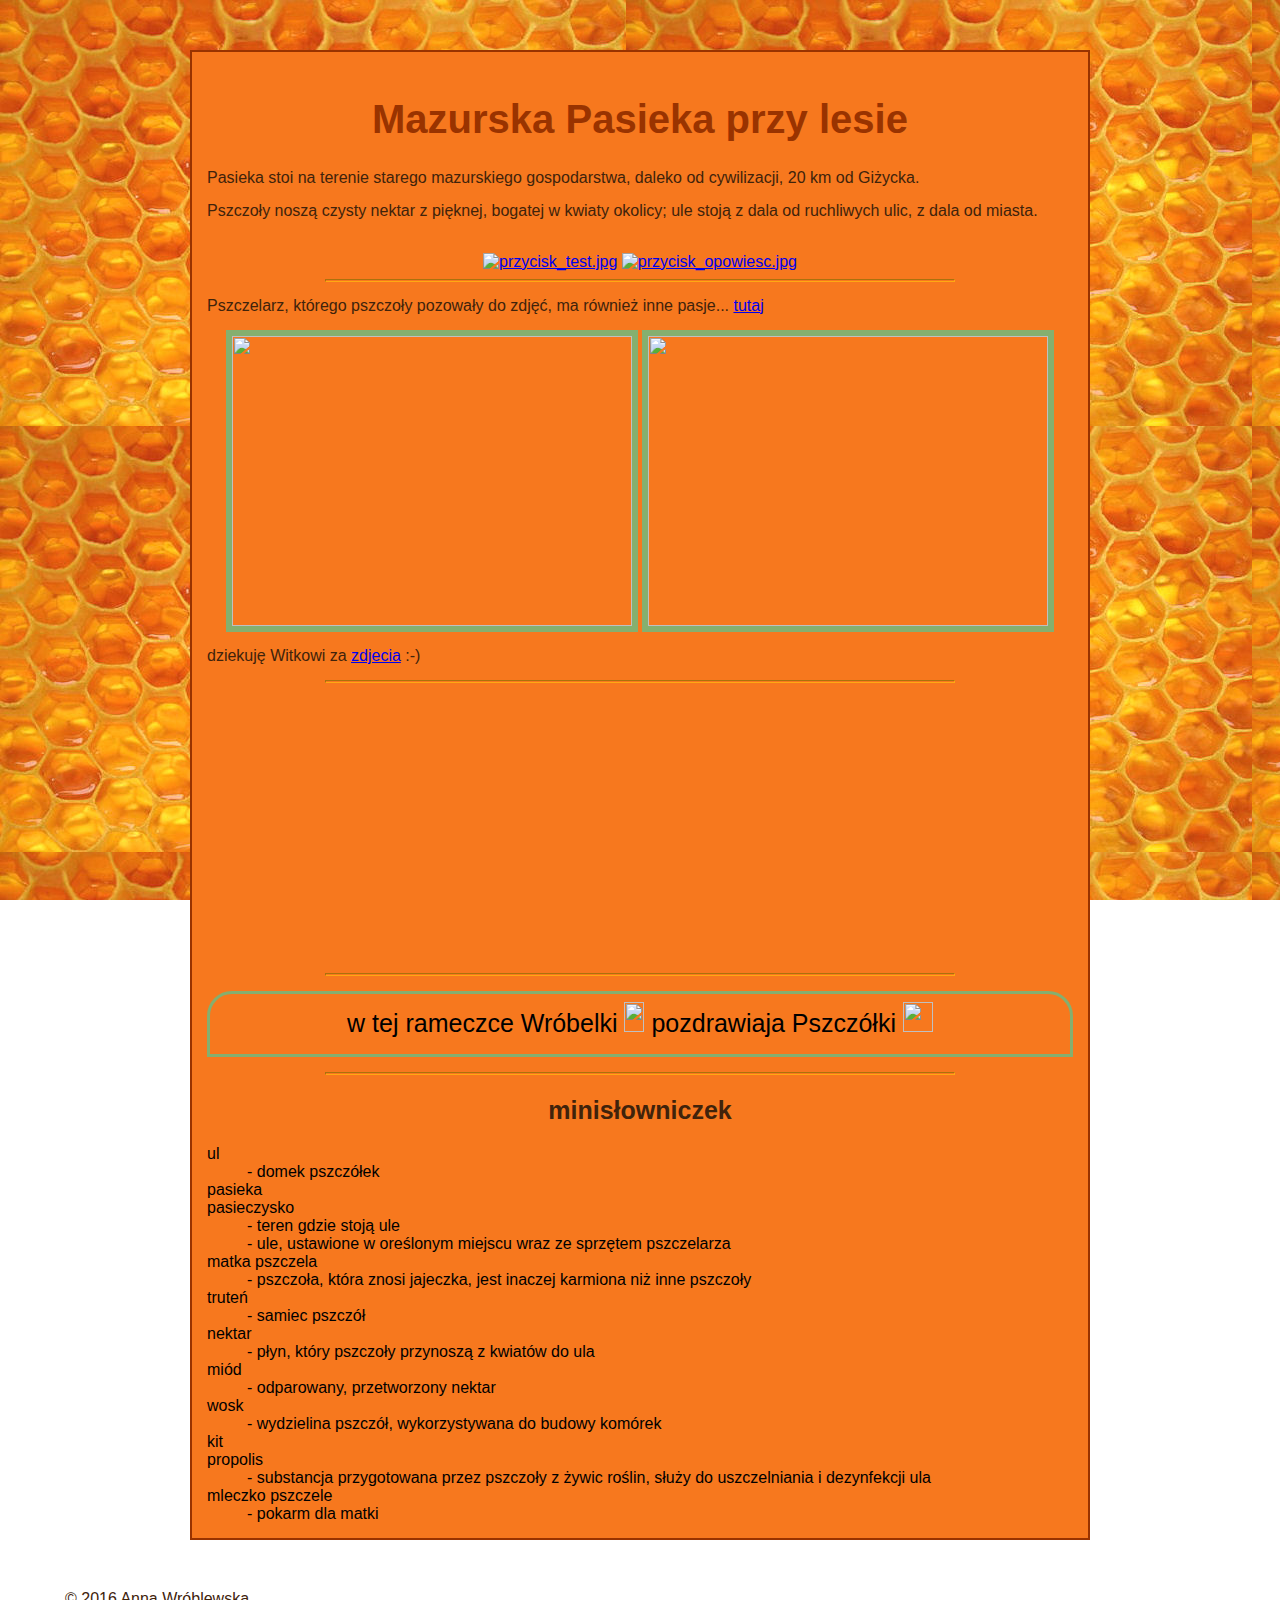
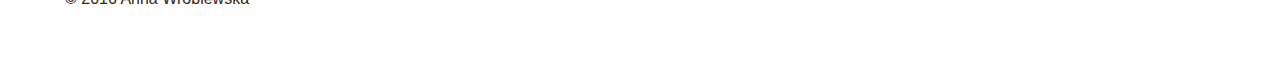
==== index.html @ ea96e9ea "Update index.html" ====
<!DOCTYPE html>
<html>
  
<header>
<title>o pszczołach</title>
<meta name="Description" content="na razie jest to strona testowa ale w przyszłości będzie super stroną o pszczołach"/>
<meta name="Keywords" content="pszczoły, miód"/>
<link rel="stylesheet" href="stylesheets/moj_css.css">
</header>

<body >
<div id="all">
<div id="tlo2">
<br>
<h1 id=a >Mazurska Pasieka przy lesie</h1>

<p>
Pasieka stoi na terenie starego mazurskiego gospodarstwa, daleko od cywilizacji, 20 km od Giżycka.
</p>
<p>
Pszczoły noszą czysty nektar z pięknej, bogatej w kwiaty okolicy; ule stoją z dala od ruchliwych ulic, z dala od miasta.
</p>


<br>
<div align="center">
<a href="http://aniawr.github.io/pszczoly/proba1.html"><img class=przycisk  src="images/przycisk_test.jpg" alt="przycisk_test.jpg"/></a>
<a href="http://aniawr.github.io/pszczoly/proba2.html"><img class=przycisk src="images/przycisk_opowiesc.jpg" alt="przycisk_opowiesc.jpg"/></a>
</div>

<hr class="linia"/>

<p>Pszczelarz, którego pszczoły pozowały do zdjęć, ma również inne pasje... <a href="https://sites.google.com/site/zeecen/poezja/o-pszczolach">tutaj</a>
</p>

<div align="center">
<img class=zdjecie src="https://lh3.googleusercontent.com/-JgGsbFlS-Y4/RXmqDK7khiI/AAAAAAAAGhM/zfIyuihYysYPYBdR9FHRZISs9zwkiiG9QCCo/s912-Ic42/P5282516.JPG"/>
<img class=zdjecie src="https://lh3.googleusercontent.com/-zbLfIf5Rl1o/T9bXuANrFpI/AAAAAAAAIIk/DeIU2KiKyyc_j7fIMqlfSaTz2imlyjuaQCCo/s912-Ic42/2012-05-02-184.jpg"/>
</div>

<p>dziekuję Witkowi za <a href="https://picasaweb.google.com/117795681744761533286/Miodobranie?authkey=Gv1sRgCMeqmNrj35H1Kg">zdjecia</a> :-)</p>

<hr class="linia"/>
<div align="center">

<iframe src="https://www.google.com/maps/embed?pb=!1m18!1m12!1m3!1d74967.93132167212!2d21.870197874543646!3d54.042740879031925!2m3!1f0!2f0!3f0!3m2!1i1024!2i768!4f13.1!3m3!1m2!1s0x46e184596ecafab5%3A0x2767203e28cb4f3d!2zxbt5d2tp!5e0!3m2!1spl!2spl!4v1463179112950" width="400" height="270" frameborder="0" style="border:0" allowfullscreen></iframe>
</div>

<hr class="linia"/>

<fieldset class=tekst_1 id="margines"> w tej rameczce Wróbelki <img src="http://www.tenstickers.pl/naklejki-dekoracyjne/img/preview/naklejka-wylacznik-wrobel-5297.png" width="20" height="30"/>
pozdrawiaja Pszczółki
<img src="https://zsp2rybnik.edupage.org/files/pszczolka(1).png" width="30" height="30"/>
</fieldset>

<hr class="linia"/>

<h2>minisłowniczek</h2>

<div>
<dl id="margines">
<dt>ul</dt><dd>- domek pszczółek</dd>
<dt>pasieka</dt><dt>pasieczysko</dt><dd>- teren gdzie stoją ule</dd><dd>- ule, ustawione w oreślonym miejscu wraz ze sprzętem pszczelarza</dd>
<dt>matka pszczela</dt><dd>- pszczoła, która znosi jajeczka, jest inaczej karmiona niż inne pszczoły</dd>
<dt>truteń</dt><dd>- samiec pszczół</dd>
<dt>nektar</dt><dd>- płyn, który pszczoły przynoszą z kwiatów do ula</dd>
<dt>miód</dt><dd>- odparowany, przetworzony nektar</dd>
<dt>wosk</dt><dd>- wydzielina pszczół, wykorzystywana do budowy komórek</dd>
<dt>kit</dt><dt>propolis</dt><dd>- substancja przygotowana przez pszczoły z żywic roślin, służy do uszczelniania i dezynfekcji ula</dd>
<dt>mleczko pszczele</dt><dd>- pokarm dla matki</dd>
</dl>
</div>
</div>
</div>
<p align="center">
© 2016 Anna Wróblewska
</p>
</body>
</html>
---- stylesheets/moj_css.css ----
body {  
  margin: 50px;  
  background-image: url(http://aniawr.github.io/pszczoly/images/plaster2.jpg);
  background-attachment: fixed;
  /*background-color: #EDAF34;*/
  font-family: sans-serif, serif}

#all {
  margin: 0 auto;
  max-width: 1000px;
  padding: 0;}

#tlo2 {
  margin: 50px;
  leftmargin: auto rightmargin: auto;
  background-color: #F7781E;
  border-width: 2px;
  border-style: solid;
  border-color: #993300}

#margines {
  margin:15px;}

h1 {
  font-size: 40px;
  text-align: center;
  color: #993300;
  font-family: sans-serif, serif}
  
h2 {
  font-size: 25px;
  text-align: center;
  color: #40230B;
  font-family: sans-serif, serif}

 h3 {
  font-size: 25px;
  text-align: center;
  color: #336600;
  font-family: sans-serif, serif}


.tekst_1 {
  text-align: center;
  font-size: 25px}

.tekst_2 {
  align: justify;
  font-size: 5px}

p {
  margin: 15px;
  color: #40230B;
  text-align: justify;
  font-family: sans-serif, serif}

p.center {
  text-align: center;
  font-size: xx-large}

img.przycisk {
  width : 280px;
  height : 60px;}

img.zdjecie {
  width: 400px;
  height: 290px;
  border-width: 6px;
  border-style: solid;
  border-color: #85AF6F}

hr.linia {
  border-color: #FFA812;
  height: 1px;
  width: 70%}

fieldset {
  border:  solid #85AF6F;
  border-top-right-radius: 25px;
  border-top-left-radius: 25px;}
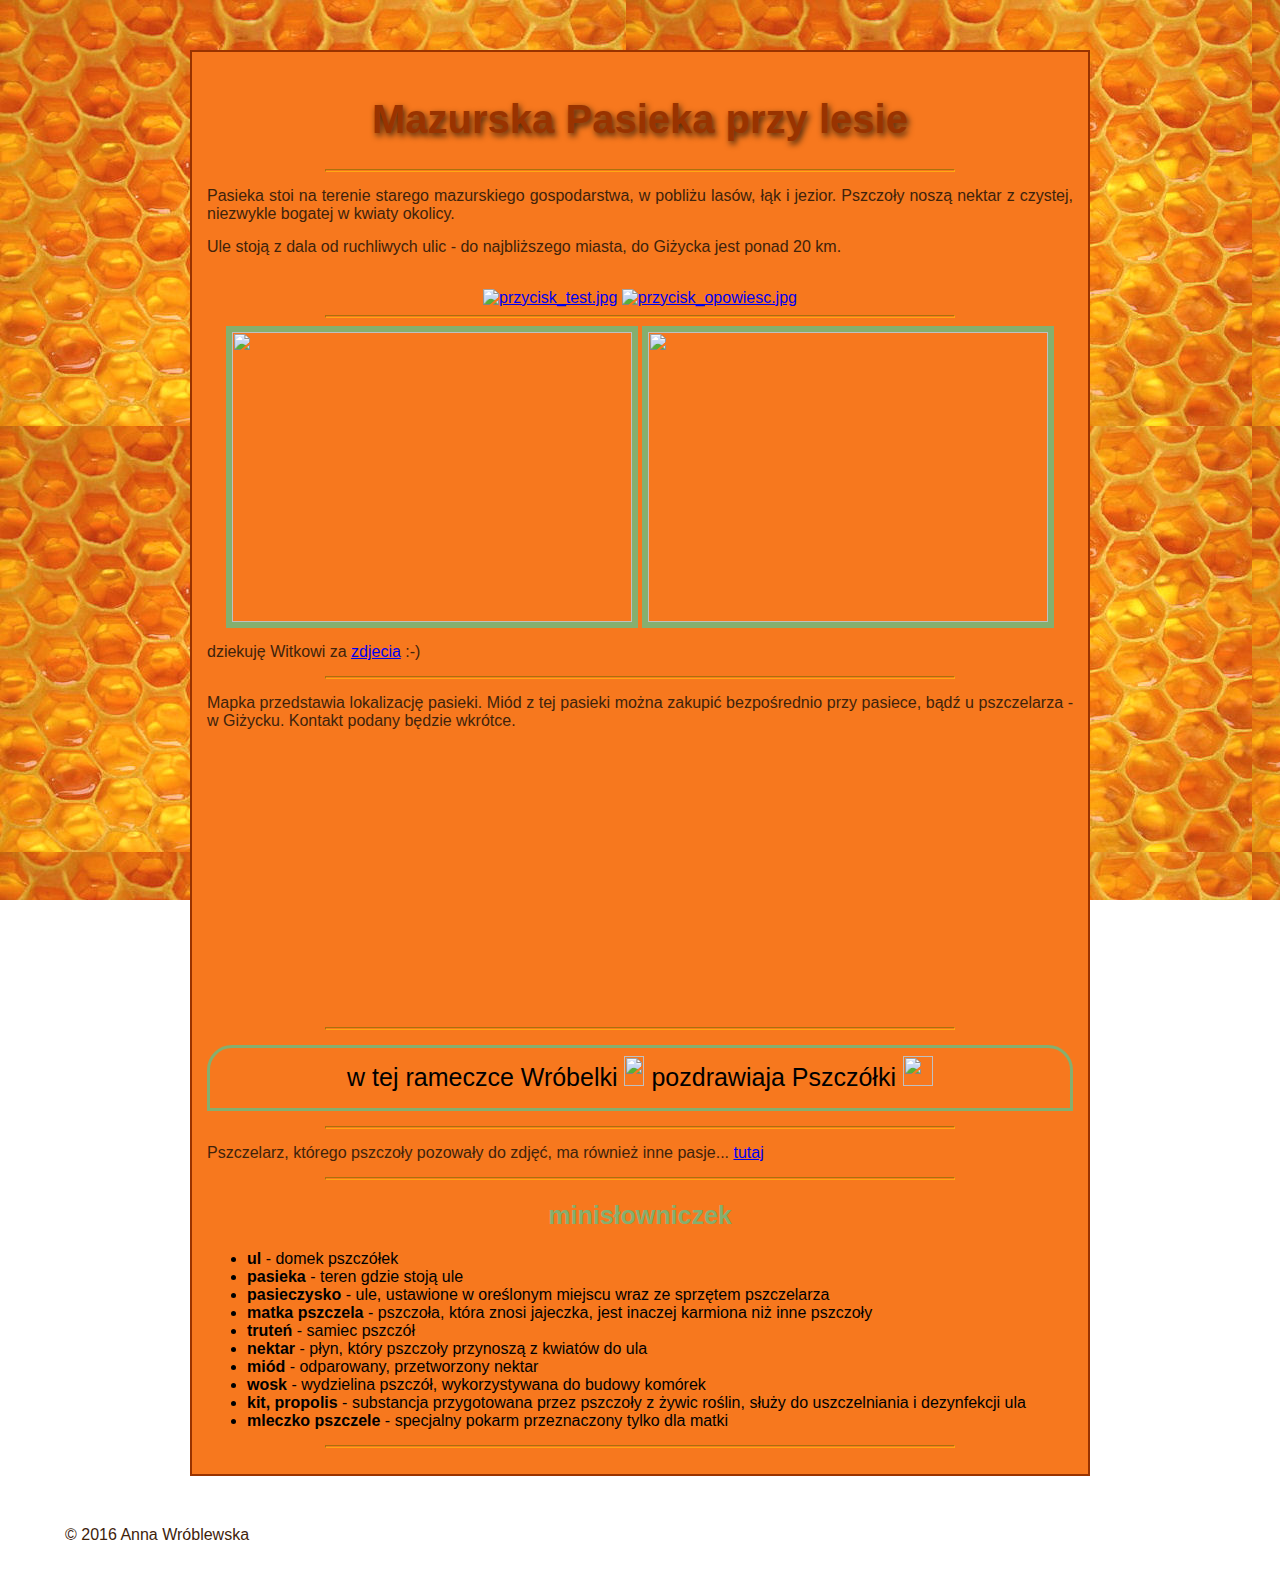
==== commit f7770f27: "Update index.html" ====
--- a/index.html
+++ b/index.html
@@ -13,25 +13,22 @@
 <div id="tlo2">
 <br>
 <h1 id=a >Mazurska Pasieka przy lesie</h1>
-
+<hr class="linia"/>
 <p>
-Pasieka stoi na terenie starego mazurskiego gospodarstwa, daleko od cywilizacji, 20 km od Giżycka.
+Pasieka stoi na terenie starego mazurskiego gospodarstwa, w pobliżu lasów, łąk i jezior. Pszczoły noszą nektar z czystej, niezwykle bogatej w kwiaty okolicy.
 </p>
 <p>
-Pszczoły noszą czysty nektar z pięknej, bogatej w kwiaty okolicy; ule stoją z dala od ruchliwych ulic, z dala od miasta.
+Ule stoją z dala od ruchliwych ulic - do najbliższego miasta, do Giżycka jest ponad 20 km.
 </p>
 
 
 <br>
 <div align="center">
-<a href="http://aniawr.github.io/pszczoly/proba1.html"><img class=przycisk  src="images/przycisk_test.jpg" alt="przycisk_test.jpg"/></a>
+<a href="http://aniawr.github.io/pszczoly/proba1.html"><img class=przycisk  src="images/images/przycisk_test.jpg" alt="przycisk_test.jpg"/></a>
 <a href="http://aniawr.github.io/pszczoly/proba2.html"><img class=przycisk src="images/przycisk_opowiesc.jpg" alt="przycisk_opowiesc.jpg"/></a>
 </div>
 
 <hr class="linia"/>
-
-<p>Pszczelarz, którego pszczoły pozowały do zdjęć, ma również inne pasje... <a href="https://sites.google.com/site/zeecen/poezja/o-pszczolach">tutaj</a>
-</p>
 
 <div align="center">
 <img class=zdjecie src="https://lh3.googleusercontent.com/-JgGsbFlS-Y4/RXmqDK7khiI/AAAAAAAAGhM/zfIyuihYysYPYBdR9FHRZISs9zwkiiG9QCCo/s912-Ic42/P5282516.JPG"/>
@@ -41,8 +38,11 @@
 <p>dziekuję Witkowi za <a href="https://picasaweb.google.com/117795681744761533286/Miodobranie?authkey=Gv1sRgCMeqmNrj35H1Kg">zdjecia</a> :-)</p>
 
 <hr class="linia"/>
+
+<p>
+Mapka przedstawia lokalizację pasieki. Miód z tej pasieki można zakupić  bezpośrednio przy pasiece, bądź u pszczelarza - w Giżycku. Kontakt podany będzie wkrótce.
+</p>
 <div align="center">
-
 <iframe src="https://www.google.com/maps/embed?pb=!1m18!1m12!1m3!1d74967.93132167212!2d21.870197874543646!3d54.042740879031925!2m3!1f0!2f0!3f0!3m2!1i1024!2i768!4f13.1!3m3!1m2!1s0x46e184596ecafab5%3A0x2767203e28cb4f3d!2zxbt5d2tp!5e0!3m2!1spl!2spl!4v1463179112950" width="400" height="270" frameborder="0" style="border:0" allowfullscreen></iframe>
 </div>
 
@@ -54,21 +54,27 @@
 </fieldset>
 
 <hr class="linia"/>
-
+<p>Pszczelarz, którego pszczoły pozowały do zdjęć, ma również inne pasje... <a href="https://sites.google.com/site/zeecen/poezja/o-pszczolach">tutaj</a>
+</p>
+<hr class="linia"/>
 <h2>minisłowniczek</h2>
 
 <div>
-<dl id="margines">
-<dt>ul</dt><dd>- domek pszczółek</dd>
-<dt>pasieka</dt><dt>pasieczysko</dt><dd>- teren gdzie stoją ule</dd><dd>- ule, ustawione w oreślonym miejscu wraz ze sprzętem pszczelarza</dd>
-<dt>matka pszczela</dt><dd>- pszczoła, która znosi jajeczka, jest inaczej karmiona niż inne pszczoły</dd>
-<dt>truteń</dt><dd>- samiec pszczół</dd>
-<dt>nektar</dt><dd>- płyn, który pszczoły przynoszą z kwiatów do ula</dd>
-<dt>miód</dt><dd>- odparowany, przetworzony nektar</dd>
-<dt>wosk</dt><dd>- wydzielina pszczół, wykorzystywana do budowy komórek</dd>
-<dt>kit</dt><dt>propolis</dt><dd>- substancja przygotowana przez pszczoły z żywic roślin, służy do uszczelniania i dezynfekcji ula</dd>
-<dt>mleczko pszczele</dt><dd>- pokarm dla matki</dd>
-</dl>
+
+<ul id="margines">
+<li><b>ul</b> - domek pszczółek</li>
+<li><b>pasieka</b> - teren gdzie stoją ule</li>
+<li><b>pasieczysko</b> - ule, ustawione w oreślonym miejscu wraz ze sprzętem pszczelarza</li>
+<li><b>matka pszczela</b> - pszczoła, która znosi jajeczka, jest inaczej karmiona niż inne pszczoły</li>
+<li><b>truteń</b> - samiec pszczół</li>
+<li><b>nektar</b> - płyn, który pszczoły przynoszą z kwiatów do ula</li>
+<li><b>miód</b> - odparowany, przetworzony nektar</li>
+<li><b>wosk</b> - wydzielina pszczół, wykorzystywana do budowy komórek</li>
+<li><b>kit, propolis</b> - substancja przygotowana przez pszczoły z żywic roślin, służy do uszczelniania i dezynfekcji ula</li>
+<li><b>mleczko pszczele</b> - specjalny pokarm przeznaczony tylko dla matki</li>
+</ul>
+<hr class="linia"/>
+<br>
 </div>
 </div>
 </div>
@@ -83,5 +89,3 @@
 
 
 
-
-
--- a/stylesheets/moj_css.css
+++ b/stylesheets/moj_css.css
@@ -18,6 +18,14 @@
   border-style: solid;
   border-color: #993300}
 
+#tlo3 {
+  margin: 50px;
+  leftmargin: auto rightmargin: auto;
+  background-color: #EDAF34;
+  border-width: 2px;
+  border-style: solid;
+  border-color: #993300}
+
 #margines {
   margin:15px;}
 
@@ -25,20 +33,21 @@
   font-size: 40px;
   text-align: center;
   color: #993300;
-  font-family: sans-serif, serif}
+  font-family: sans-serif, serif;
+  text-shadow:2px 3px 6px #40230B;}
   
 h2 {
   font-size: 25px;
   text-align: center;
-  color: #40230B;
-  font-family: sans-serif, serif}
+  color: #85AF6F;
+  font-family: sans-serif, serif;}
 
- h3 {
+h3 {
   font-size: 25px;
   text-align: center;
-  color: #336600;
-  font-family: sans-serif, serif}
-
+  color: #993300;
+  font-family: sans-serif, serif;
+  text-shadow:2px 3px 4px #40230B;}
 
 .tekst_1 {
   text-align: center;
@@ -51,12 +60,11 @@
 p {
   margin: 15px;
   color: #40230B;
-  text-align: justify;
-  font-family: sans-serif, serif}
+  text-align: justify;}
 
 p.center {
   text-align: center;
-  font-size: xx-large}
+  font-size: xx-large;}
 
 img.przycisk {
   width : 280px;
@@ -69,6 +77,12 @@
   border-style: solid;
   border-color: #85AF6F}
 
+img.ramka{
+  border-width: 6px;
+  border-style: solid;
+  border-color: #85AF6F}
+
+
 hr.linia {
   border-color: #FFA812;
   height: 1px;
@@ -78,8 +92,5 @@
   border:  solid #85AF6F;
   border-top-right-radius: 25px;
   border-top-left-radius: 25px;}
-  
+ 
 
-
-  
-
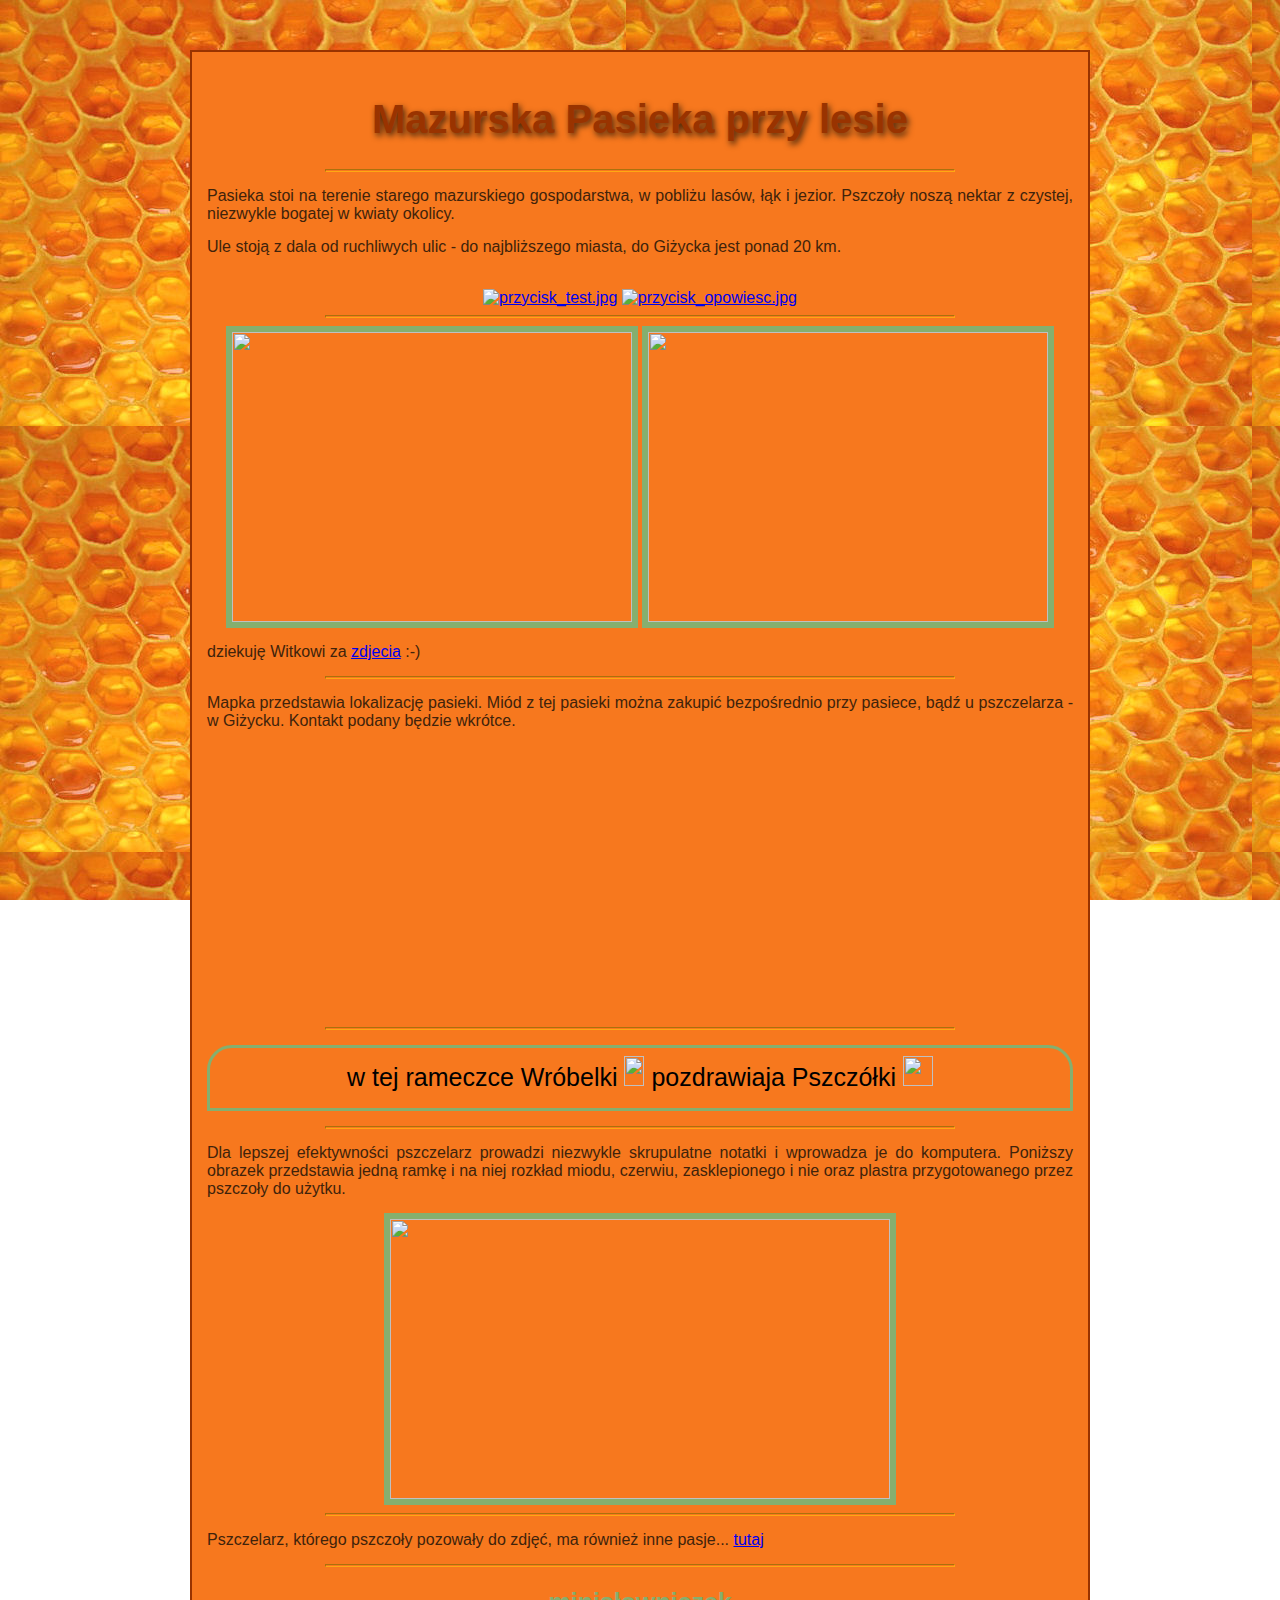
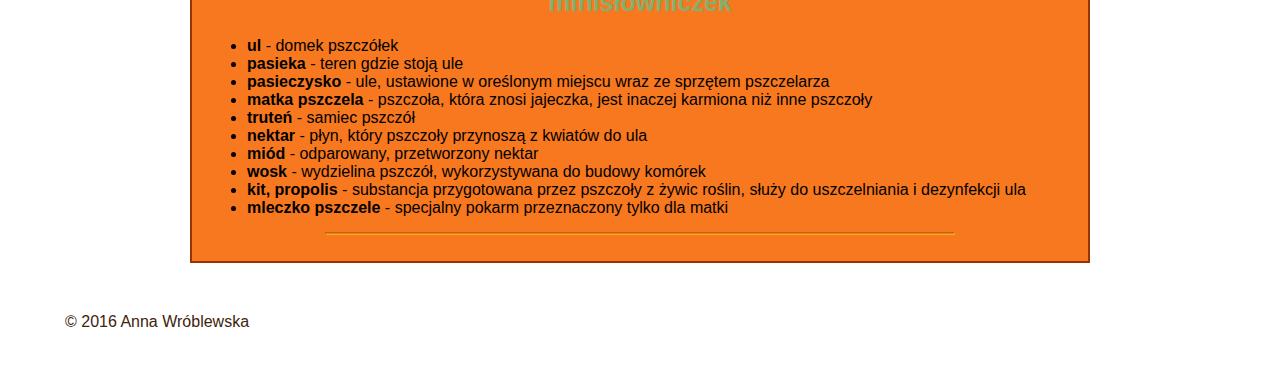
==== commit 3118ec85: "Update index.html" ====
--- a/index.html
+++ b/index.html
@@ -24,7 +24,7 @@
 
 <br>
 <div align="center">
-<a href="http://aniawr.github.io/pszczoly/proba1.html"><img class=przycisk  src="images/images/przycisk_test.jpg" alt="przycisk_test.jpg"/></a>
+<a href="http://aniawr.github.io/pszczoly/proba1.html"><img class=przycisk  src="images/przycisk_test.jpg" alt="przycisk_test.jpg"/></a>
 <a href="http://aniawr.github.io/pszczoly/proba2.html"><img class=przycisk src="images/przycisk_opowiesc.jpg" alt="przycisk_opowiesc.jpg"/></a>
 </div>
 
@@ -52,15 +52,21 @@
 pozdrawiaja Pszczółki
 <img src="https://zsp2rybnik.edupage.org/files/pszczolka(1).png" width="30" height="30"/>
 </fieldset>
+<hr class="linia"/>
+<p>
+Dla lepszej efektywności pszczelarz prowadzi niezwykle skrupulatne notatki i wprowadza je do komputera. Poniższy obrazek przedstawia jedną ramkę i na niej rozkład miodu, czerwiu, zasklepionego i nie oraz plastra przygotowanego przez pszczoły do użytku.</p>
 
+<div align="center">
+<img class="ramka" src="images/ramka_excel.jpg" width="500" height="280"/>
+</div>
 <hr class="linia"/>
 <p>Pszczelarz, którego pszczoły pozowały do zdjęć, ma również inne pasje... <a href="https://sites.google.com/site/zeecen/poezja/o-pszczolach">tutaj</a>
 </p>
 <hr class="linia"/>
+
 <h2>minisłowniczek</h2>
 
 <div>
-
 <ul id="margines">
 <li><b>ul</b> - domek pszczółek</li>
 <li><b>pasieka</b> - teren gdzie stoją ule</li>
@@ -89,3 +95,5 @@
 
 
 
+
+
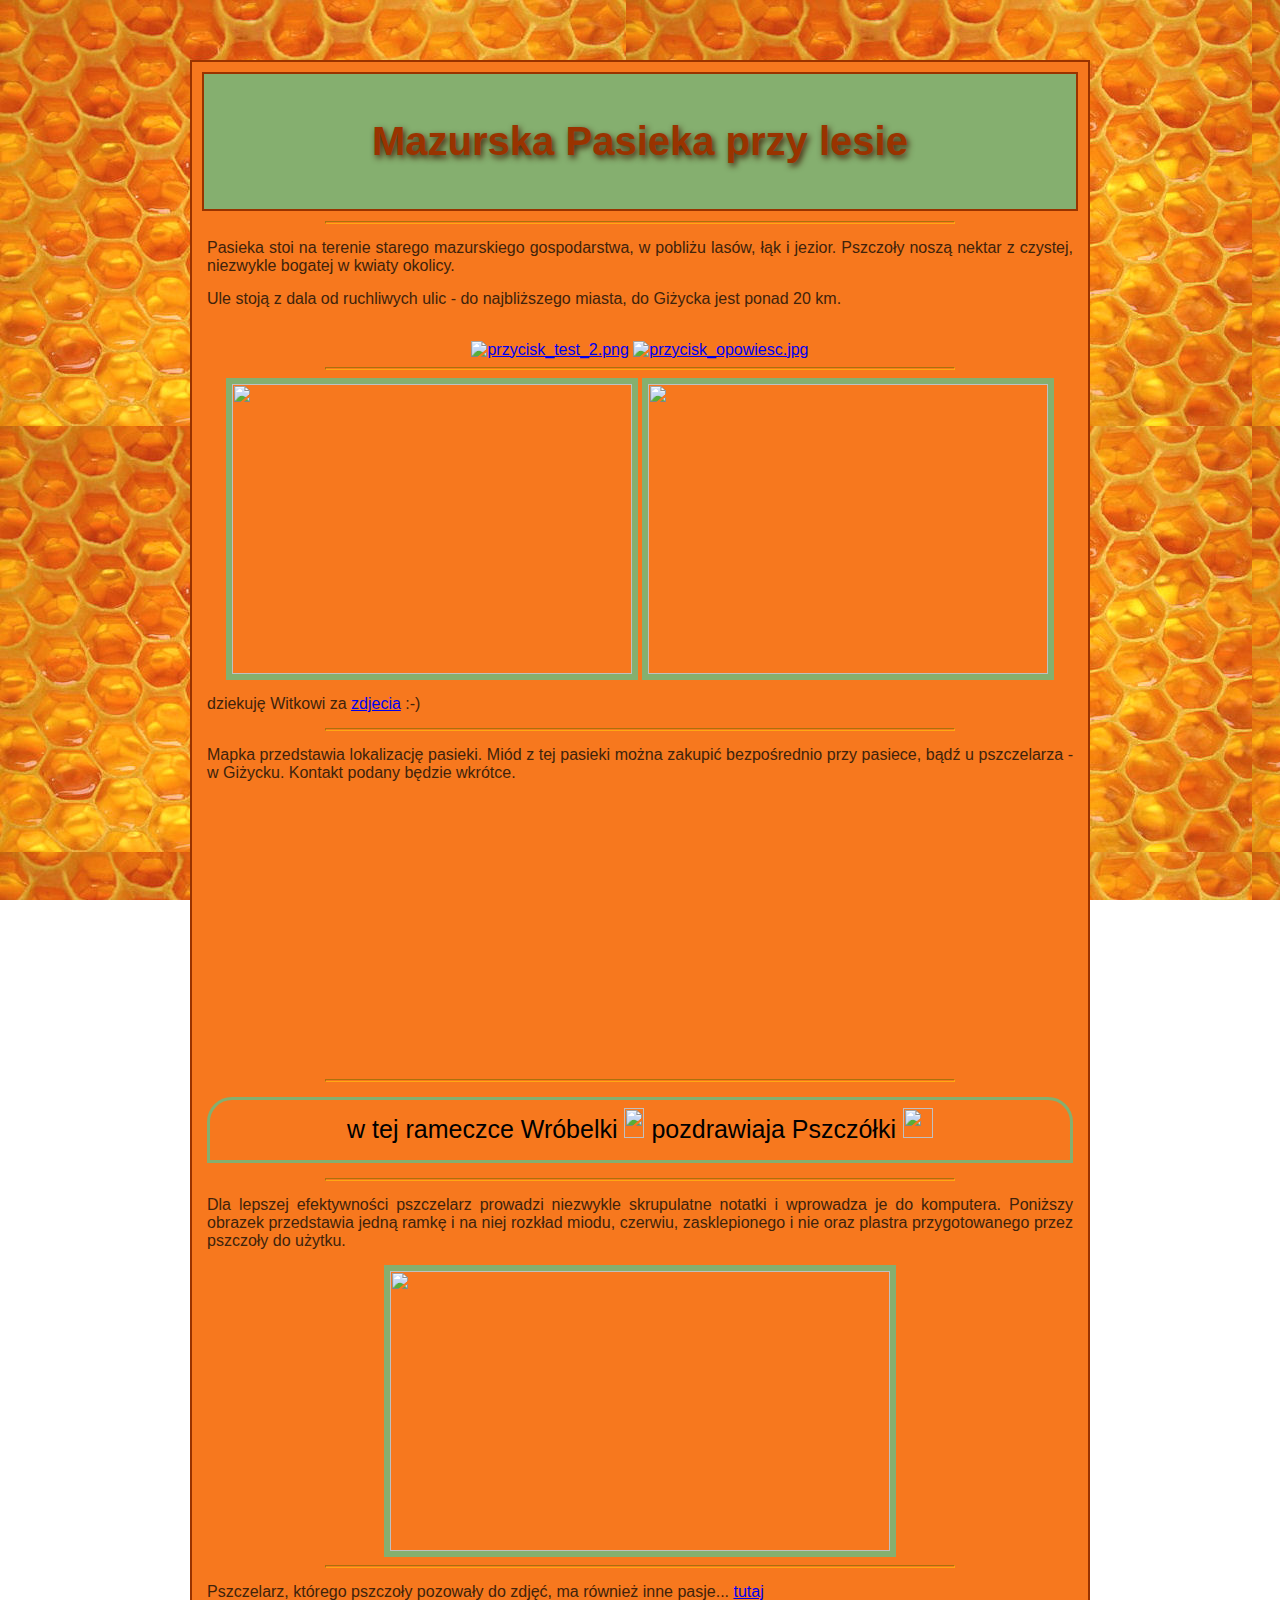
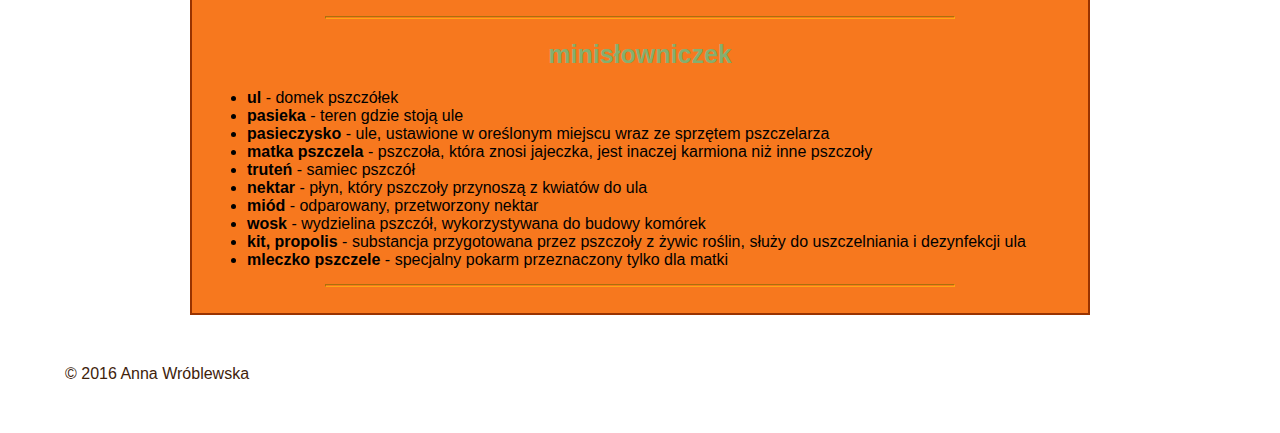
==== commit b27f5444: "Update index.html" ====
--- a/index.html
+++ b/index.html
@@ -11,8 +11,11 @@
 <body >
 <div id="all">
 <div id="tlo2">
+<div id="tlo3">
 <br>
 <h1 id=a >Mazurska Pasieka przy lesie</h1>
+<br>
+</div>
 <hr class="linia"/>
 <p>
 Pasieka stoi na terenie starego mazurskiego gospodarstwa, w pobliżu lasów, łąk i jezior. Pszczoły noszą nektar z czystej, niezwykle bogatej w kwiaty okolicy.
@@ -24,7 +27,7 @@
 
 <br>
 <div align="center">
-<a href="http://aniawr.github.io/pszczoly/proba1.html"><img class=przycisk  src="images/przycisk_test.jpg" alt="przycisk_test.jpg"/></a>
+<a href="http://aniawr.github.io/pszczoly/proba1.html"><img class=przycisk  src="images/przycisk_test_2.png" alt="przycisk_test_2.png"/></a>
 <a href="http://aniawr.github.io/pszczoly/proba2.html"><img class=przycisk src="images/przycisk_opowiesc.jpg" alt="przycisk_opowiesc.jpg"/></a>
 </div>
 
@@ -84,6 +87,7 @@
 </div>
 </div>
 </div>
+
 <p align="center">
 © 2016 Anna Wróblewska
 </p>
@@ -93,7 +97,3 @@
 
 
 
-
-
-
-
--- a/stylesheets/moj_css.css
+++ b/stylesheets/moj_css.css
@@ -12,6 +12,7 @@
 
 #tlo2 {
   margin: 50px;
+  margin-top: 60px;
   leftmargin: auto rightmargin: auto;
   background-color: #F7781E;
   border-width: 2px;
@@ -19,9 +20,9 @@
   border-color: #993300}
 
 #tlo3 {
-  margin: 50px;
+  margin: 10px;
   leftmargin: auto rightmargin: auto;
-  background-color: #EDAF34;
+  background-color: #85AF6F;
   border-width: 2px;
   border-style: solid;
   border-color: #993300}
@@ -75,13 +76,12 @@
   height: 290px;
   border-width: 6px;
   border-style: solid;
-  border-color: #85AF6F}
+  border-color: #85AF6F;}
 
 img.ramka{
   border-width: 6px;
   border-style: solid;
   border-color: #85AF6F}
-
 
 hr.linia {
   border-color: #FFA812;
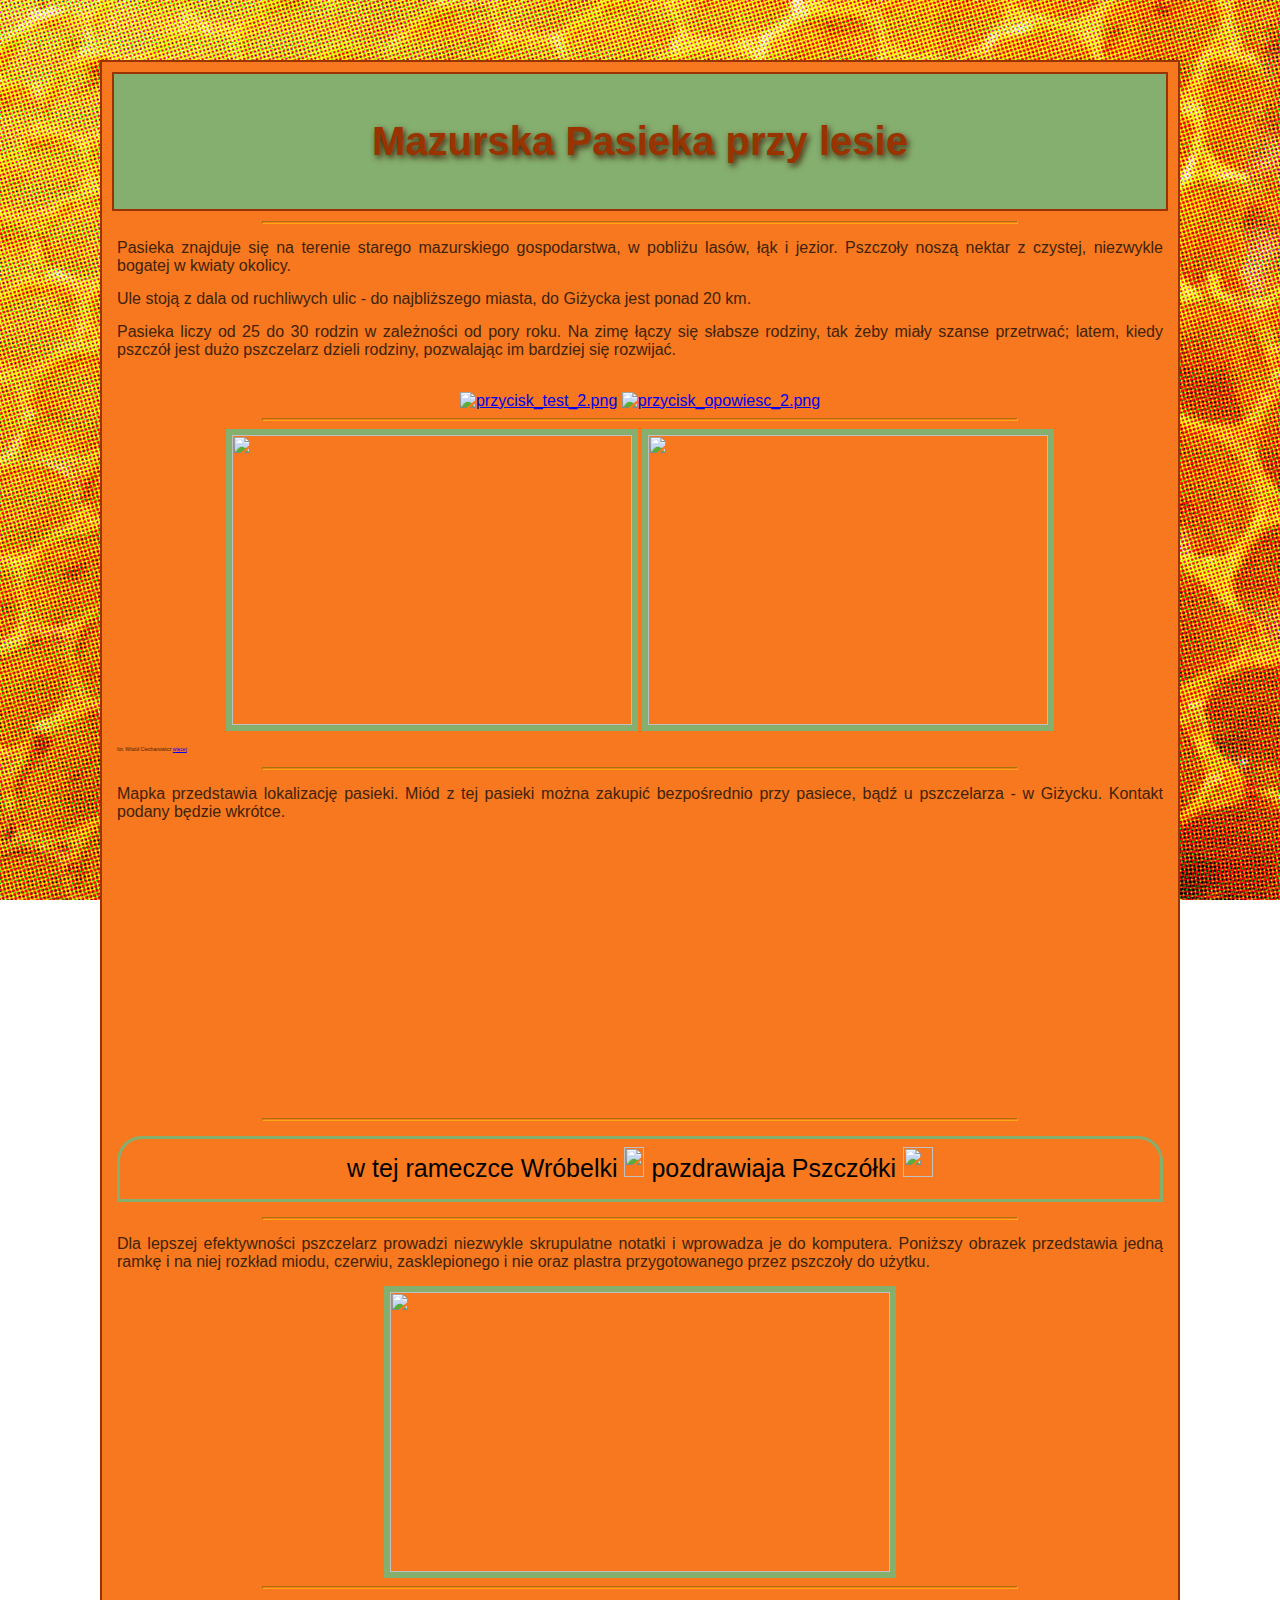
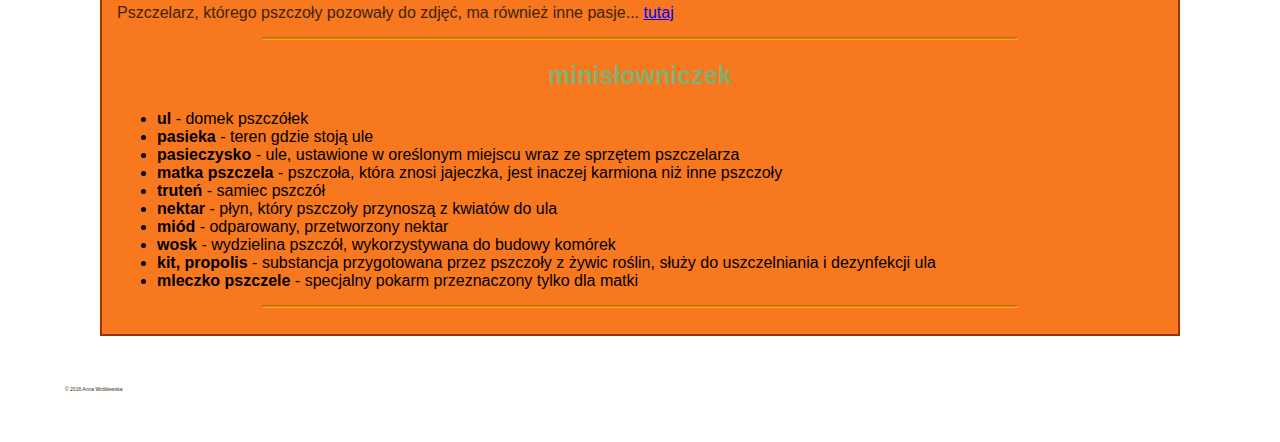
==== commit f810a85f: "Update index.html" ====
--- a/index.html
+++ b/index.html
@@ -3,14 +3,14 @@
   
 <header>
 <title>o pszczołach</title>
-<meta name="Description" content="na razie jest to strona testowa ale w przyszłości będzie super stroną o pszczołach"/>
+<meta name="Description" content="strona w przygotowaniu, wkrótce będzie super stroną o pszczołach"/>
 <meta name="Keywords" content="pszczoły, miód"/>
 <link rel="stylesheet" href="stylesheets/moj_css.css">
 </header>
 
 <body >
 <div id="all">
-<div id="tlo2">
+<div id="tlo1">
 <div id="tlo3">
 <br>
 <h1 id=a >Mazurska Pasieka przy lesie</h1>
@@ -18,17 +18,19 @@
 </div>
 <hr class="linia"/>
 <p>
-Pasieka stoi na terenie starego mazurskiego gospodarstwa, w pobliżu lasów, łąk i jezior. Pszczoły noszą nektar z czystej, niezwykle bogatej w kwiaty okolicy.
+Pasieka znajduje się na terenie starego mazurskiego gospodarstwa, w pobliżu lasów, łąk i jezior. Pszczoły noszą nektar z czystej, niezwykle bogatej w kwiaty okolicy.
 </p>
 <p>
 Ule stoją z dala od ruchliwych ulic - do najbliższego miasta, do Giżycka jest ponad 20 km.
 </p>
-
+<p>
+Pasieka liczy od 25 do 30 rodzin w zależności od pory roku. Na zimę łączy się słabsze rodziny, tak żeby miały szanse przetrwać; latem, kiedy pszczół jest dużo pszczelarz dzieli rodziny, pozwalając im bardziej się rozwijać.
+</p>
 
 <br>
 <div align="center">
 <a href="http://aniawr.github.io/pszczoly/proba1.html"><img class=przycisk  src="images/przycisk_test_2.png" alt="przycisk_test_2.png"/></a>
-<a href="http://aniawr.github.io/pszczoly/proba2.html"><img class=przycisk src="images/przycisk_opowiesc.jpg" alt="przycisk_opowiesc.jpg"/></a>
+<a href="http://aniawr.github.io/pszczoly/proba2.html"><img class=przycisk src="images/przycisk_opowiesc_2.png" alt="przycisk_opowiesc_2.png"/></a>
 </div>
 
 <hr class="linia"/>
@@ -38,7 +40,7 @@
 <img class=zdjecie src="https://lh3.googleusercontent.com/-zbLfIf5Rl1o/T9bXuANrFpI/AAAAAAAAIIk/DeIU2KiKyyc_j7fIMqlfSaTz2imlyjuaQCCo/s912-Ic42/2012-05-02-184.jpg"/>
 </div>
 
-<p>dziekuję Witkowi za <a href="https://picasaweb.google.com/117795681744761533286/Miodobranie?authkey=Gv1sRgCMeqmNrj35H1Kg">zdjecia</a> :-)</p>
+<p class=tekst_2 >fot. Witold Ciechanowicz <a href="https://picasaweb.google.com/117795681744761533286/Miodobranie?authkey=Gv1sRgCMeqmNrj35H1Kg">więcej</a></p>
 
 <hr class="linia"/>
 
@@ -88,7 +90,7 @@
 </div>
 </div>
 
-<p align="center">
+<p class=tekst_2>
 © 2016 Anna Wróblewska
 </p>
 </body>
--- a/stylesheets/moj_css.css
+++ b/stylesheets/moj_css.css
@@ -1,20 +1,29 @@
 body {  
   margin: 50px;  
-  background-image: url(http://aniawr.github.io/pszczoly/images/plaster2.jpg);
+  background-image: url(http://aniawr.github.io/pszczoly/images/plaster3.jpg);
   background-attachment: fixed;
   /*background-color: #EDAF34;*/
   font-family: sans-serif, serif}
 
 #all {
   margin: 0 auto;
-  max-width: 1000px;
+  max-width: 1200px;
   padding: 0;}
+
+#tlo1 {
+  margin: 50px;
+  margin-top: 60px;
+  leftmargin: auto rightmargin: auto;
+  background-color: #F7781E;
+  border-width: 2px;
+  border-style: solid;
+  border-color: #993300}
 
 #tlo2 {
   margin: 50px;
   margin-top: 60px;
   leftmargin: auto rightmargin: auto;
-  background-color: #F7781E;
+  background-color: #EDAF34;
   border-width: 2px;
   border-style: solid;
   border-color: #993300}
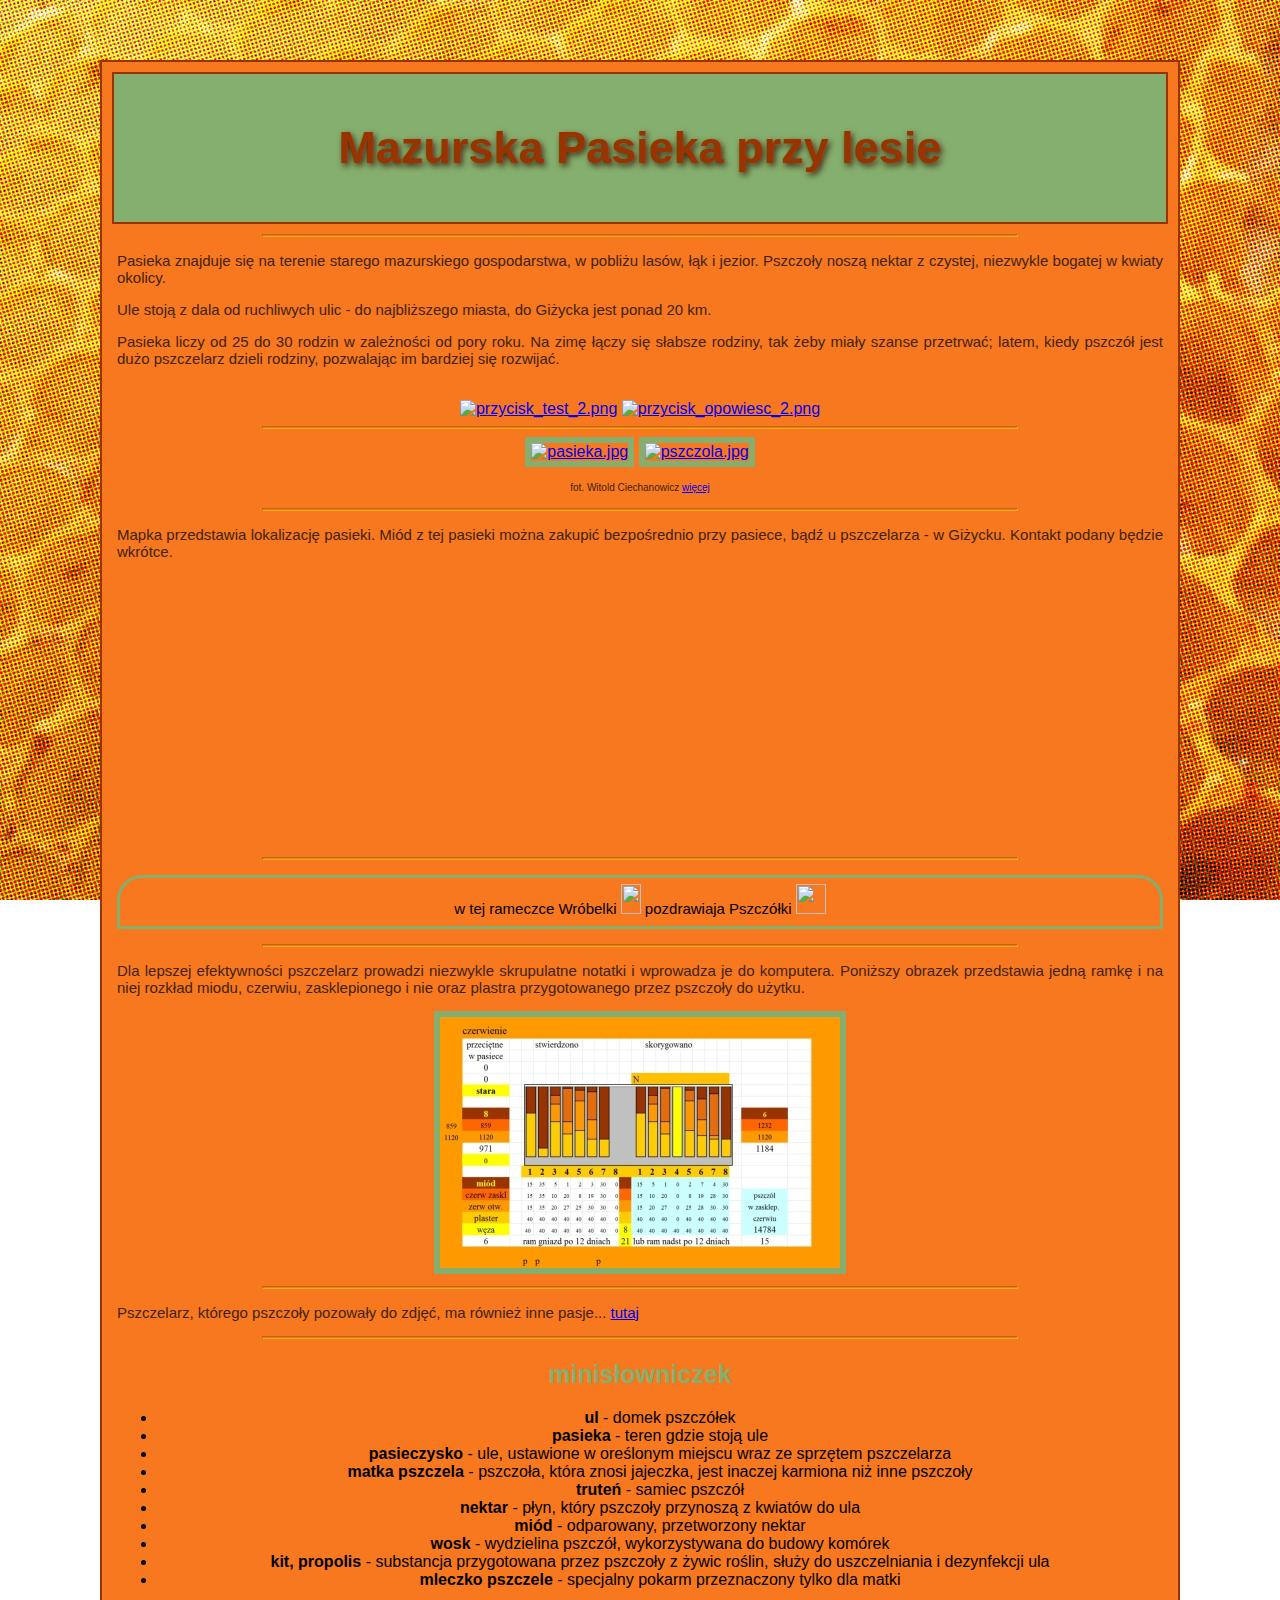
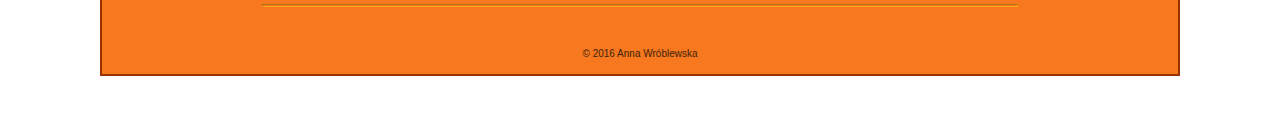
==== commit a691560e: "Update index.html" ====
--- a/index.html
+++ b/index.html
@@ -36,9 +36,9 @@
 <hr class="linia"/>
 
 <div align="center">
-<img class=zdjecie src="https://lh3.googleusercontent.com/-JgGsbFlS-Y4/RXmqDK7khiI/AAAAAAAAGhM/zfIyuihYysYPYBdR9FHRZISs9zwkiiG9QCCo/s912-Ic42/P5282516.JPG"/>
-<img class=zdjecie src="https://lh3.googleusercontent.com/-zbLfIf5Rl1o/T9bXuANrFpI/AAAAAAAAIIk/DeIU2KiKyyc_j7fIMqlfSaTz2imlyjuaQCCo/s912-Ic42/2012-05-02-184.jpg"/>
-</div>
+<a target="_blank" href="images/pasieka_str_1.jpg"><img class=zdjecie src="images/pasieka_str_1_min.jpg" alt="pasieka.jpg"/></a>
+<a target="_blank" href="images/pszczola_str_1.JPG"><img class=zdjecie src="images/pszczola_str_1_min.jpg" alt="pszczola.jpg"/></a>
+<div>
 
 <p class=tekst_2 >fot. Witold Ciechanowicz <a href="https://picasaweb.google.com/117795681744761533286/Miodobranie?authkey=Gv1sRgCMeqmNrj35H1Kg">więcej</a></p>
 
@@ -62,7 +62,7 @@
 Dla lepszej efektywności pszczelarz prowadzi niezwykle skrupulatne notatki i wprowadza je do komputera. Poniższy obrazek przedstawia jedną ramkę i na niej rozkład miodu, czerwiu, zasklepionego i nie oraz plastra przygotowanego przez pszczoły do użytku.</p>
 
 <div align="center">
-<img class="ramka" src="images/ramka_excel.jpg" width="500" height="280"/>
+<a target="_blank" href="images/ramka_excel.jpg"><img class="ramka" src="images/ramka_excel_min.jpg" alt="images/ramka_excel.jpg"/></a>
 </div>
 <hr class="linia"/>
 <p>Pszczelarz, którego pszczoły pozowały do zdjęć, ma również inne pasje... <a href="https://sites.google.com/site/zeecen/poezja/o-pszczolach">tutaj</a>
--- a/stylesheets/moj_css.css
+++ b/stylesheets/moj_css.css
@@ -40,7 +40,7 @@
   margin:15px;}
 
 h1 {
-  font-size: 40px;
+  font-size: 45px;
   text-align: center;
   color: #993300;
   font-family: sans-serif, serif;
@@ -61,13 +61,14 @@
 
 .tekst_1 {
   text-align: center;
-  font-size: 25px}
+  font-size: 15px}
 
 .tekst_2 {
-  align: justify;
-  font-size: 5px}
+  text-align: center;
+  font-size: 10px}
 
 p {
+  font-size: 15px;
   margin: 15px;
   color: #40230B;
   text-align: justify;}
@@ -102,4 +103,7 @@
   border-top-right-radius: 25px;
   border-top-left-radius: 25px;}
  
+ 
+ 
+ 
 
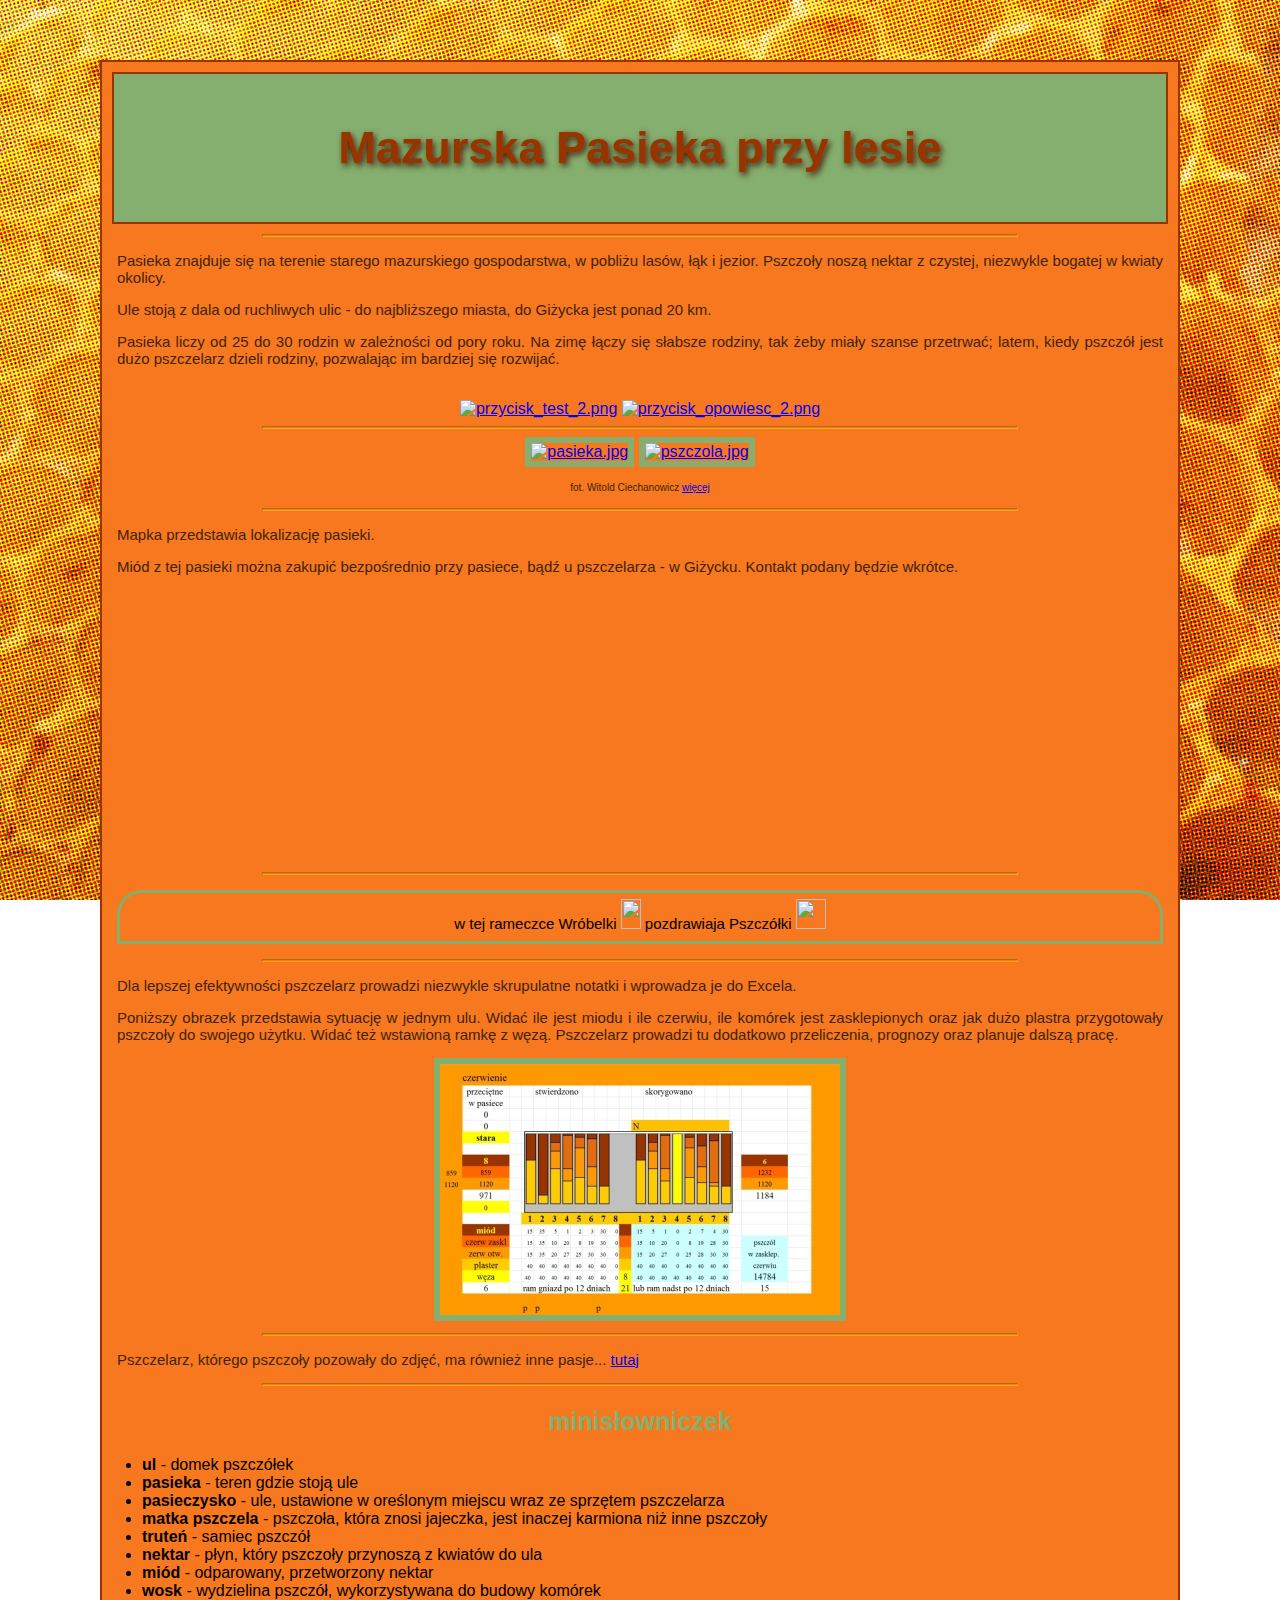
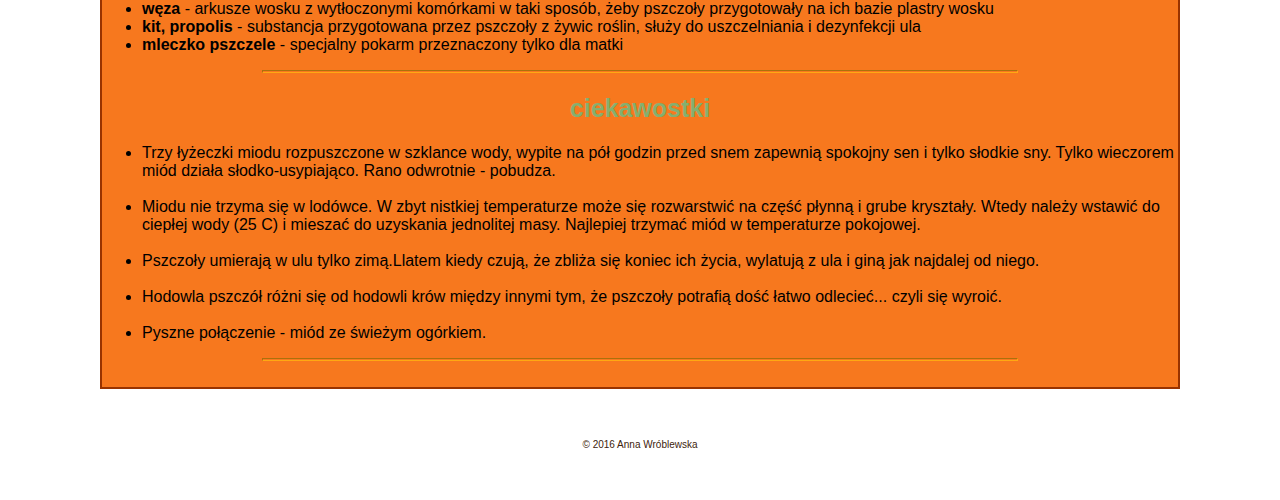
==== commit 26d461c9: "Update index.html" ====
--- a/index.html
+++ b/index.html
@@ -2,88 +2,118 @@
 <html>
   
 <header>
-<title>o pszczołach</title>
-<meta name="Description" content="strona w przygotowaniu, wkrótce będzie super stroną o pszczołach"/>
-<meta name="Keywords" content="pszczoły, miód"/>
-<link rel="stylesheet" href="stylesheets/moj_css.css">
+  <title>o pszczołach</title>
+    <meta name="Description" content="strona w przygotowaniu, wkrótce będzie super stroną o pszczołach"/>
+    <meta name="Keywords" content="pszczoły, miód"/>
+  <link rel="stylesheet" href="stylesheets/moj_css.css">
 </header>
 
 <body >
-<div id="all">
-<div id="tlo1">
-<div id="tlo3">
-<br>
-<h1 id=a >Mazurska Pasieka przy lesie</h1>
-<br>
-</div>
-<hr class="linia"/>
-<p>
-Pasieka znajduje się na terenie starego mazurskiego gospodarstwa, w pobliżu lasów, łąk i jezior. Pszczoły noszą nektar z czystej, niezwykle bogatej w kwiaty okolicy.
-</p>
-<p>
-Ule stoją z dala od ruchliwych ulic - do najbliższego miasta, do Giżycka jest ponad 20 km.
-</p>
-<p>
-Pasieka liczy od 25 do 30 rodzin w zależności od pory roku. Na zimę łączy się słabsze rodziny, tak żeby miały szanse przetrwać; latem, kiedy pszczół jest dużo pszczelarz dzieli rodziny, pozwalając im bardziej się rozwijać.
-</p>
+  <div id="all">
+  <div id="tlo1">
+  <div id="tlo3">
 
 <br>
+  <h1 id=a >Mazurska Pasieka przy lesie</h1>
+<br>
+  </div>
+<hr class="linia"/>
+<p>Pasieka znajduje się na terenie starego mazurskiego gospodarstwa, w pobliżu lasów, łąk i jezior. Pszczoły noszą nektar z czystej,
+niezwykle bogatej w kwiaty okolicy.</p>
+
+<p>Ule stoją z dala od ruchliwych ulic - do najbliższego miasta, do Giżycka jest ponad 20 km.</p>
+
+<p>Pasieka liczy od 25 do 30 rodzin w zależności od pory roku. Na zimę łączy się słabsze rodziny, tak żeby miały szanse przetrwać;
+latem, kiedy pszczół jest dużo pszczelarz dzieli rodziny, pozwalając im bardziej się rozwijać.</p>
+
+<br>
+
 <div align="center">
-<a href="http://aniawr.github.io/pszczoly/proba1.html"><img class=przycisk  src="images/przycisk_test_2.png" alt="przycisk_test_2.png"/></a>
-<a href="http://aniawr.github.io/pszczoly/proba2.html"><img class=przycisk src="images/przycisk_opowiesc_2.png" alt="przycisk_opowiesc_2.png"/></a>
+  <a href="http://aniawr.github.io/pszczoly/proba1.html"><img class=przycisk  src="images/przycisk_test_2.png" alt="przycisk_test_2.png"/></a>
+  <a href="http://aniawr.github.io/pszczoly/proba2.html"><img class=przycisk src="images/przycisk_opowiesc_2.png" alt="przycisk_opowiesc_2.png"/></a>
 </div>
 
 <hr class="linia"/>
 
 <div align="center">
-<a target="_blank" href="images/pasieka_str_1.jpg"><img class=zdjecie src="images/pasieka_str_1_min.jpg" alt="pasieka.jpg"/></a>
-<a target="_blank" href="images/pszczola_str_1.JPG"><img class=zdjecie src="images/pszczola_str_1_min.jpg" alt="pszczola.jpg"/></a>
+  <a target="_blank" href="images/pasieka_str_1.jpg"><img class=zdjecie src="images/pasieka_str_1_min.jpg" alt="pasieka.jpg"/></a>
+  <a target="_blank" href="images/pszczola_str_1.JPG"><img class=zdjecie src="images/pszczola_str_1_min.jpg" alt="pszczola.jpg"/></a>
 <div>
 
-<p class=tekst_2 >fot. Witold Ciechanowicz <a href="https://picasaweb.google.com/117795681744761533286/Miodobranie?authkey=Gv1sRgCMeqmNrj35H1Kg">więcej</a></p>
+<p class=tekst_2 >fot. Witold Ciechanowicz <a href="https://picasaweb.google.com/117795681744761533286/Miodobranie?authkey=Gv1sRgCMeqmNrj35H1Kg">
+  więcej</a></p>
 
 <hr class="linia"/>
 
-<p>
-Mapka przedstawia lokalizację pasieki. Miód z tej pasieki można zakupić  bezpośrednio przy pasiece, bądź u pszczelarza - w Giżycku. Kontakt podany będzie wkrótce.
-</p>
+<p>Mapka przedstawia lokalizację pasieki.</p>
+<p>Miód z tej pasieki można zakupić bezpośrednio przy pasiece, bądź u pszczelarza - w Giżycku. Kontakt podany będzie wkrótce.</p>
+
 <div align="center">
-<iframe src="https://www.google.com/maps/embed?pb=!1m18!1m12!1m3!1d74967.93132167212!2d21.870197874543646!3d54.042740879031925!2m3!1f0!2f0!3f0!3m2!1i1024!2i768!4f13.1!3m3!1m2!1s0x46e184596ecafab5%3A0x2767203e28cb4f3d!2zxbt5d2tp!5e0!3m2!1spl!2spl!4v1463179112950" width="400" height="270" frameborder="0" style="border:0" allowfullscreen></iframe>
+  <iframe src="https://www.google.com/maps/embed?pb=!1m18!1m12!1m3!1d74967.93132167212!2d21.870197874543646!3d54.042740879031925!2m3!1f0!2f0!3f0!3m2!1i1024!2i768!4f13.1!3m3!1m2!1s0x46e184596ecafab5%3A0x2767203e28cb4f3d!2zxbt5d2tp!5e0!3m2!1spl!2spl!4v1463179112950" 
+  width="400" height="270" frameborder="0" style="border:0" allowfullscreen></iframe>
 </div>
 
 <hr class="linia"/>
 
-<fieldset class=tekst_1 id="margines"> w tej rameczce Wróbelki <img src="http://www.tenstickers.pl/naklejki-dekoracyjne/img/preview/naklejka-wylacznik-wrobel-5297.png" width="20" height="30"/>
+<fieldset class=tekst_1 id="margines"> w tej rameczce Wróbelki 
+  <img src="http://www.tenstickers.pl/naklejki-dekoracyjne/img/preview/naklejka-wylacznik-wrobel-5297.png" width="20" height="30"/>
 pozdrawiaja Pszczółki
-<img src="https://zsp2rybnik.edupage.org/files/pszczolka(1).png" width="30" height="30"/>
+  <img src="https://zsp2rybnik.edupage.org/files/pszczolka(1).png" width="30" height="30"/>
 </fieldset>
+
 <hr class="linia"/>
-<p>
-Dla lepszej efektywności pszczelarz prowadzi niezwykle skrupulatne notatki i wprowadza je do komputera. Poniższy obrazek przedstawia jedną ramkę i na niej rozkład miodu, czerwiu, zasklepionego i nie oraz plastra przygotowanego przez pszczoły do użytku.</p>
+
+<p>Dla lepszej efektywności pszczelarz prowadzi niezwykle skrupulatne notatki i wprowadza je do Excela.</p>
+<p>Poniższy obrazek przedstawia sytuację w jednym ulu. Widać ile jest miodu i ile czerwiu, ile komórek jest zasklepionych
+oraz jak dużo plastra przygotowały pszczoły do swojego użytku. Widać też wstawioną ramkę z węzą.
+Pszczelarz prowadzi tu dodatkowo przeliczenia, prognozy oraz planuje dalszą pracę.</p>
 
 <div align="center">
-<a target="_blank" href="images/ramka_excel.jpg"><img class="ramka" src="images/ramka_excel_min.jpg" alt="images/ramka_excel.jpg"/></a>
+  <a target="_blank" href="images/ramka_excel.jpg"><img class="ramka" src="images/ramka_excel_min.jpg" alt="images/ramka_excel.jpg"/></a>
 </div>
+
 <hr class="linia"/>
+
 <p>Pszczelarz, którego pszczoły pozowały do zdjęć, ma również inne pasje... <a href="https://sites.google.com/site/zeecen/poezja/o-pszczolach">tutaj</a>
 </p>
 <hr class="linia"/>
 
 <h2>minisłowniczek</h2>
 
-<div>
-<ul id="margines">
-<li><b>ul</b> - domek pszczółek</li>
-<li><b>pasieka</b> - teren gdzie stoją ule</li>
-<li><b>pasieczysko</b> - ule, ustawione w oreślonym miejscu wraz ze sprzętem pszczelarza</li>
-<li><b>matka pszczela</b> - pszczoła, która znosi jajeczka, jest inaczej karmiona niż inne pszczoły</li>
-<li><b>truteń</b> - samiec pszczół</li>
-<li><b>nektar</b> - płyn, który pszczoły przynoszą z kwiatów do ula</li>
-<li><b>miód</b> - odparowany, przetworzony nektar</li>
-<li><b>wosk</b> - wydzielina pszczół, wykorzystywana do budowy komórek</li>
-<li><b>kit, propolis</b> - substancja przygotowana przez pszczoły z żywic roślin, służy do uszczelniania i dezynfekcji ula</li>
-<li><b>mleczko pszczele</b> - specjalny pokarm przeznaczony tylko dla matki</li>
-</ul>
+<div align="left">
+  <ul>
+    <li><b>ul</b> - domek pszczółek</li>
+    <li><b>pasieka</b> - teren gdzie stoją ule</li>
+    <li><b>pasieczysko</b> - ule, ustawione w oreślonym miejscu wraz ze sprzętem pszczelarza</li>
+    <li><b>matka pszczela</b> - pszczoła, która znosi jajeczka, jest inaczej karmiona niż inne pszczoły</li>
+    <li><b>truteń</b> - samiec pszczół</li>
+    <li><b>nektar</b> - płyn, który pszczoły przynoszą z kwiatów do ula</li>
+    <li><b>miód</b> - odparowany, przetworzony nektar</li>
+    <li><b>wosk</b> - wydzielina pszczół, wykorzystywana do budowy komórek</li>
+    <li><b>węza</b> - arkusze wosku z wytłoczonymi komórkami w taki sposób, żeby pszczoły przygotowały na ich bazie plastry wosku</li>
+    <li><b>kit, propolis</b> - substancja przygotowana przez pszczoły z żywic roślin, służy do uszczelniania i dezynfekcji ula</li>
+    <li><b>mleczko pszczele</b> - specjalny pokarm przeznaczony tylko dla matki</li>
+  </ul>
+</div>
+
+<hr class="linia"/>
+
+<h2>ciekawostki</h2>
+
+<div align="left">
+  <ul>
+    <li>Trzy łyżeczki miodu rozpuszczone w szklance wody, wypite na pół godzin przed snem zapewnią spokojny sen i tylko słodkie sny. Tylko wieczorem miód działa słodko-usypiająco. Rano odwrotnie - pobudza.</li>
+    <br>
+    <li>Miodu nie trzyma się w lodówce. W zbyt nistkiej temperaturze może się rozwarstwić na część płynną i grube kryształy. Wtedy należy wstawić do ciepłej wody (25 C) i mieszać do uzyskania jednolitej masy. Najlepiej trzymać miód w temperaturze pokojowej.</li>
+    <br>
+    <li>Pszczoły umierają w ulu tylko zimą.Llatem kiedy czują, że zbliża się koniec ich życia, wylatują z ula i giną jak najdalej od niego.</li>
+    <br>
+    <li>Hodowla pszczół różni się od hodowli krów między innymi tym, że pszczoły potrafią dość łatwo odlecieć... czyli się wyroić.</li>
+    <br>
+    <li>Pyszne połączenie - miód ze świeżym ogórkiem.</li>
+  </ul>
+</div>
+
 <hr class="linia"/>
 <br>
 </div>
@@ -91,11 +121,14 @@
 </div>
 
 <p class=tekst_2>
-© 2016 Anna Wróblewska
+  © 2016 Anna Wróblewska
 </p>
+
 </body>
 </html>
 
 
 
 
+
+
